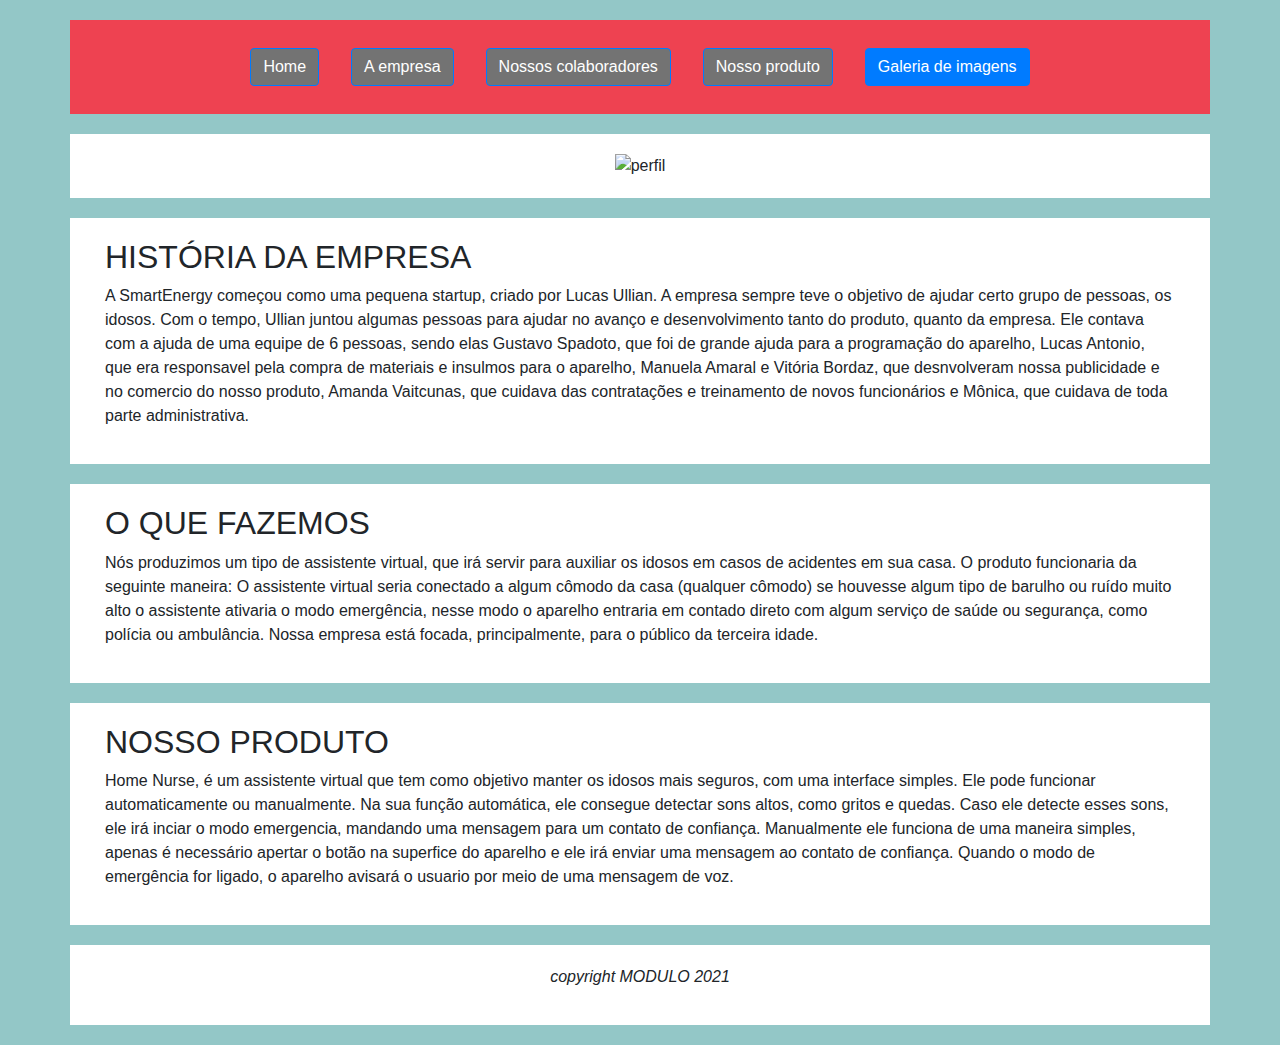
==== index.html @ ae31c32c "cor de fundo dos botoes" ====
<!DOCTYPE html>
<html lang="pt-br">
<head>
    <meta charset="UTF-8">
    <meta http-equiv="X-UA-Compatible" content="IE=edge">
    <meta name="viewport" content="width=device-width, initial-scale=1.0">
    <link rel="stylesheet" href="https://maxcdn.bootstrapcdn.com/bootstrap/4.0.0/css/bootstrap.min.css" integrity="sha384-Gn5384xqQ1aoWXA+058RXPxPg6fy4IWvTNh0E263XmFcJlSAwiGgFAW/dAiS6JXm" crossorigin="anonymous">
    <link rel="stylesheet" href="CSS/estilo.css">
    <link rel="stylesheet" href="CSS/estilo_index.css">
    <title>Site Organização</title>
</head>
<body>
    <div class="container">
        <div class="row d-flex justify-content-center" id="conteudo">
            <nav class="nav">
                <li class="nav-item">
                    <a class="nav-link" href="index.html"><button type="button" class="corfundobotao btn btn-primary">Home</button></a>
                </li>
                <li class="nav-item">
                    <a class="nav-link" href="empresa.html"><button type="button" class="corfundobotao btn btn-primary">A empresa</button></a>
                </li>
                <li class="nav-item">
                    <a class="nav-link" href="funcionarios.html"><button type="button" class="corfundobotao btn btn-primary">Nossos colaboradores</button></a>
                </li>
                <li class="nav-item">
                    <a class="nav-link" href="produto.html"><button type="button" class="corfundobotao btn btn-primary">Nosso produto</button></a>
                </li>
                <li class="nav-item">
                    <a class="nav-link" href="galeria.html"><button type="button" class="corfundoboto btn btn-primary">Galeria de imagens</button></a>
                </li>
            </nav>
        </div>
        <div class="row">
            <div class="col d-flex justify-content-center">
                <img class="img-fluid" src="MEDIA/imgs/banner.jpg" height="100%" width="auto" alt="perfil">
            </div>
        </div>
        <div class="row" id="">
            <div class="col">
                <h2>HISTÓRIA DA EMPRESA</h2>
                <p>A SmartEnergy começou  como uma pequena startup, criado por Lucas Ullian. A empresa sempre teve o objetivo de ajudar certo grupo de pessoas, os idosos. Com o tempo, Ullian juntou algumas pessoas para ajudar no avanço e desenvolvimento tanto do produto, quanto da empresa. Ele contava com a ajuda de uma equipe de 6 pessoas, sendo elas Gustavo Spadoto, que foi de grande ajuda para a programação do aparelho, Lucas Antonio, que era responsavel pela compra de materiais e insulmos para o aparelho, Manuela Amaral e Vitória Bordaz, que desnvolveram nossa publicidade e no comercio do nosso produto, Amanda Vaitcunas, que cuidava das contratações e treinamento de novos funcionários e Mônica, que cuidava de toda parte administrativa.</p>
            </div>
        </div>
        <div class="row" id="">
            <div class="col">
                <h2>O QUE FAZEMOS</h2>
                <p>Nós produzimos um tipo de assistente virtual, que irá servir para auxiliar os idosos em casos de acidentes em sua casa. O produto funcionaria da seguinte maneira: O assistente virtual seria conectado a algum cômodo da casa (qualquer cômodo) se houvesse algum tipo de barulho ou ruído muito alto o assistente ativaria o modo emergência, nesse modo o aparelho entraria em contado direto com algum serviço de saúde ou segurança, como polícia ou ambulância. Nossa empresa está focada, principalmente, para o público da terceira idade.
</p>
            </div>
        </div>
        <div class="row" id="">
            <div class="col">
                <h2>NOSSO PRODUTO</h2>
                <p>Home Nurse, é um assistente virtual que tem como objetivo manter os idosos mais seguros, com uma interface simples. Ele pode funcionar automaticamente ou manualmente.
Na sua função automática, ele consegue detectar sons altos, como gritos e quedas. Caso ele detecte esses sons, ele irá inciar o modo emergencia, mandando uma mensagem para um contato de confiança.
Manualmente ele funciona de uma maneira simples, apenas é necessário apertar o botão na superfice do aparelho e ele irá enviar uma mensagem ao contato de confiança.
Quando o modo de emergência for ligado, o aparelho avisará o usuario por meio de uma mensagem de voz.</p>
            </div>
        </div>
    </div>
    <footer>
        <div class="container">
            <div class="row" id="">
                <div class="col d-flex justify-content-center">
                    <p><i class="fa fa-copyright" aria-hidden="true">copyright MODULO 2021</i></p>
                </div>
            </div>
        </div>
    </footer>

    <script src="JS/script.js"></script>
    <script src="JS/script_index.js"></script>
    <script src="https://code.jquery.com/jquery-3.2.1.slim.min.js" integrity="sha384-KJ3o2DKtIkvYIK3UENzmM7KCkRr/rE9/Qpg6aAZGJwFDMVNA/GpGFF93hXpG5KkN" crossorigin="anonymous"></script>
    <script src="https://cdnjs.cloudflare.com/ajax/libs/popper.js/1.12.9/umd/popper.min.js" integrity="sha384-ApNbgh9B+Y1QKtv3Rn7W3mgPxhU9K/ScQsAP7hUibX39j7fakFPskvXusvfa0b4Q" crossorigin="anonymous"></script>
    <script src="https://maxcdn.bootstrapcdn.com/bootstrap/4.0.0/js/bootstrap.min.js" integrity="sha384-JZR6Spejh4U02d8jOt6vLEHfe/JQGiRRSQQxSfFWpi1MquVdAyjUar5+76PVCmYl" crossorigin="anonymous"></script>
</body>
</html>
---- CSS/estilo.css ----
body{
    background-color: #93C7C7;
}
.row{
    margin-bottom: 20px;
    padding: 20px;
    background-color: white;
}
.col{
    background-color: white; 
}
.col-4{
    background-color: white; 
}
.col-8{
    background-color: white; 
}
.container{
    margin-top:20px;
    border-radius: 15px;
    margin-bottom:20px;
}
#conteudo{
    background-color:#EE4251;
}
.corfundobotao{
    background-color: #737373;
    color: : #17467B;
    border-color: : #737373;
}
.corfundobotao:hover{
    background-color: #737373;
    color: ;
    border-color: ;
}
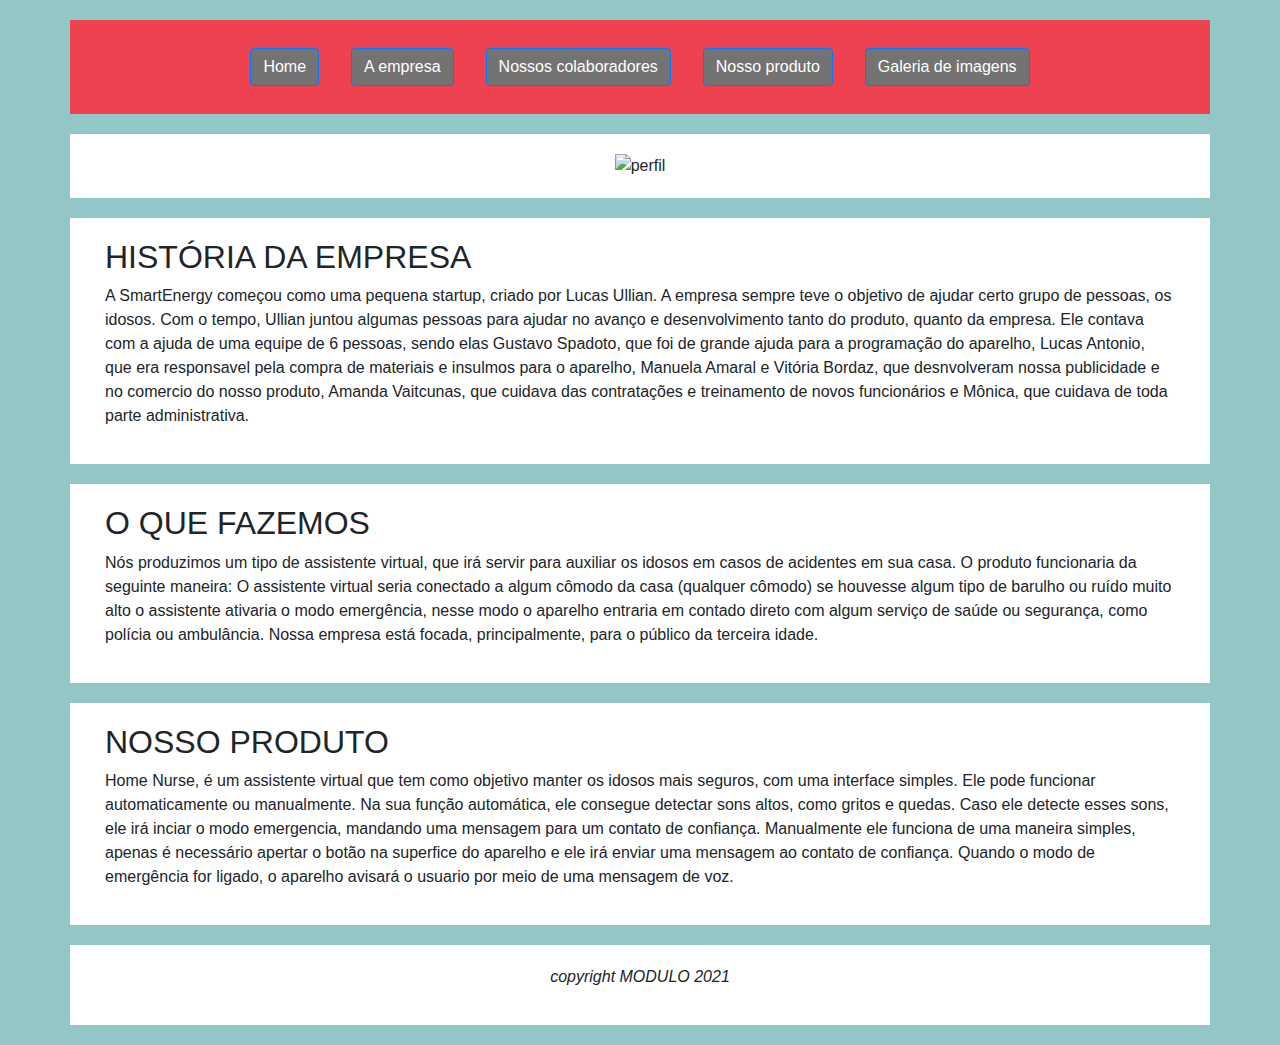
==== commit 18152eee: "cor botao" ====
--- a/index.html
+++ b/index.html
@@ -26,7 +26,7 @@
                     <a class="nav-link" href="produto.html"><button type="button" class="corfundobotao btn btn-primary">Nosso produto</button></a>
                 </li>
                 <li class="nav-item">
-                    <a class="nav-link" href="galeria.html"><button type="button" class="corfundoboto btn btn-primary">Galeria de imagens</button></a>
+                    <a class="nav-link" href="galeria.html"><button type="button" class="corfundobotao btn btn-primary">Galeria de imagens</button></a>
                 </li>
             </nav>
         </div>
--- a/CSS/estilo.css
+++ b/CSS/estilo.css
@@ -25,7 +25,7 @@
 }
 .corfundobotao{
     background-color: #737373;
-    color: : #17467B;
+    color: : #black;
     border-color: : #737373;
 }
 .corfundobotao:hover{
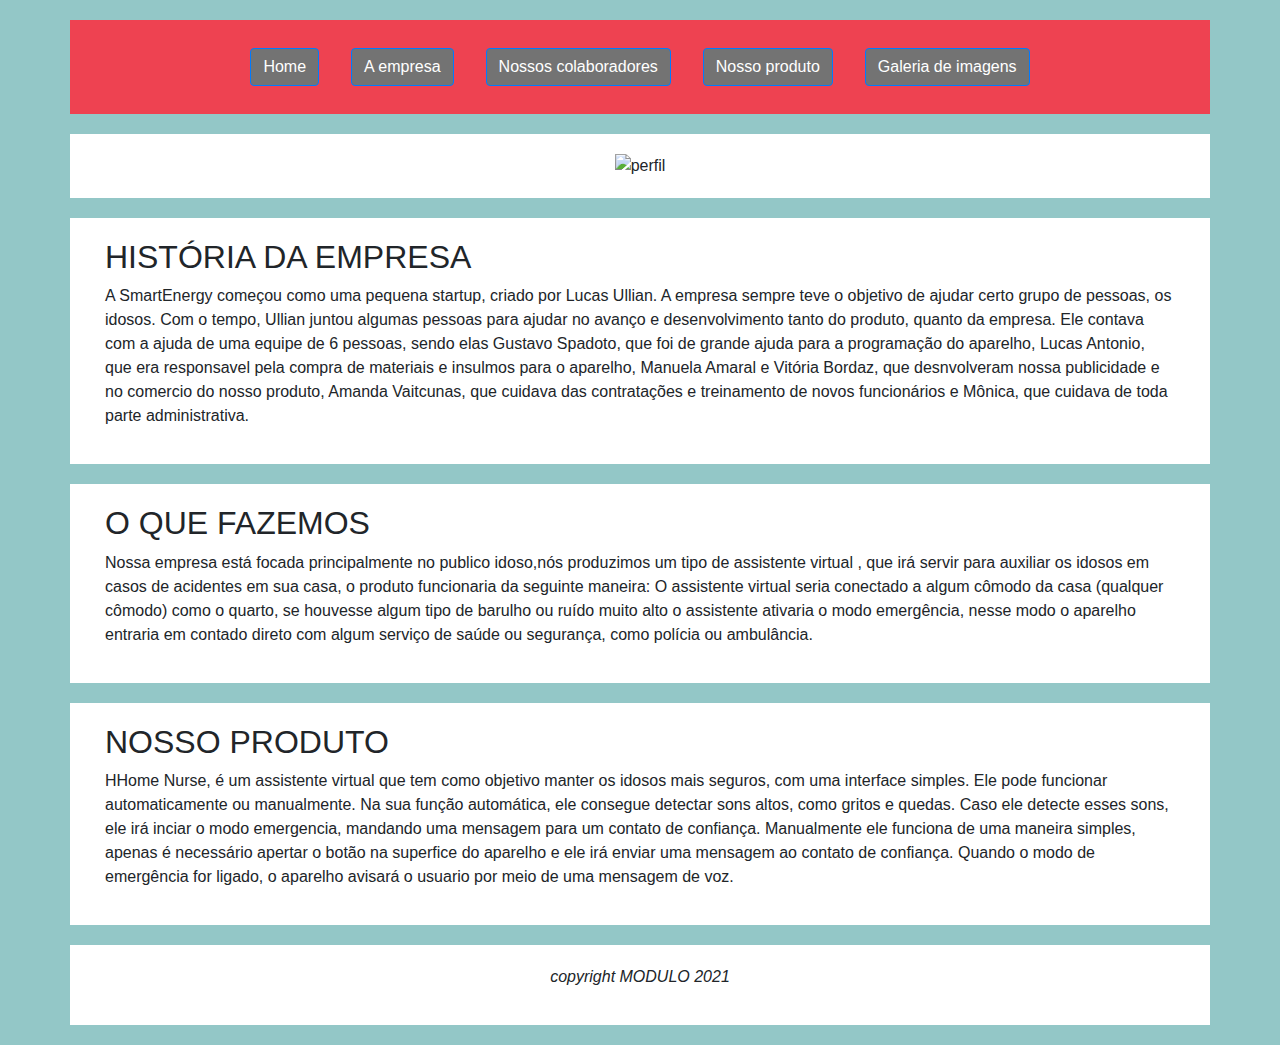
==== commit 0e915f0b: "textos principais" ====
--- a/index.html
+++ b/index.html
@@ -44,17 +44,17 @@
         <div class="row" id="">
             <div class="col">
                 <h2>O QUE FAZEMOS</h2>
-                <p>Nós produzimos um tipo de assistente virtual, que irá servir para auxiliar os idosos em casos de acidentes em sua casa. O produto funcionaria da seguinte maneira: O assistente virtual seria conectado a algum cômodo da casa (qualquer cômodo) se houvesse algum tipo de barulho ou ruído muito alto o assistente ativaria o modo emergência, nesse modo o aparelho entraria em contado direto com algum serviço de saúde ou segurança, como polícia ou ambulância. Nossa empresa está focada, principalmente, para o público da terceira idade.
+                <p>Nossa empresa está focada principalmente no publico idoso,nós produzimos um tipo de assistente virtual , que irá servir para auxiliar os idosos em casos de acidentes em sua casa, o produto funcionaria da seguinte maneira: O assistente virtual seria conectado a algum cômodo da casa (qualquer cômodo) como o quarto, se houvesse algum tipo de barulho ou ruído muito alto o assistente ativaria o modo emergência, nesse modo o aparelho entraria em contado direto com algum serviço de saúde ou segurança, como polícia ou ambulância.
 </p>
             </div>
         </div>
         <div class="row" id="">
             <div class="col">
                 <h2>NOSSO PRODUTO</h2>
-                <p>Home Nurse, é um assistente virtual que tem como objetivo manter os idosos mais seguros, com uma interface simples. Ele pode funcionar automaticamente ou manualmente.
-Na sua função automática, ele consegue detectar sons altos, como gritos e quedas. Caso ele detecte esses sons, ele irá inciar o modo emergencia, mandando uma mensagem para um contato de confiança.
-Manualmente ele funciona de uma maneira simples, apenas é necessário apertar o botão na superfice do aparelho e ele irá enviar uma mensagem ao contato de confiança.
-Quando o modo de emergência for ligado, o aparelho avisará o usuario por meio de uma mensagem de voz.</p>
+                <p>HHome Nurse, é um assistente virtual que tem como objetivo manter os idosos mais seguros, com uma interface simples. Ele pode funcionar automaticamente ou manualmente.
+                    Na sua função automática, ele consegue detectar sons altos, como gritos e quedas. Caso ele detecte esses sons, ele irá inciar o modo emergencia, mandando uma mensagem para um contato de confiança.
+                    Manualmente ele funciona de uma maneira simples, apenas é necessário apertar o botão na superfice do aparelho e ele irá enviar uma mensagem ao contato de confiança.
+                    Quando o modo de emergência for ligado, o aparelho avisará o usuario por meio de uma mensagem de voz.</p>
             </div>
         </div>
     </div>
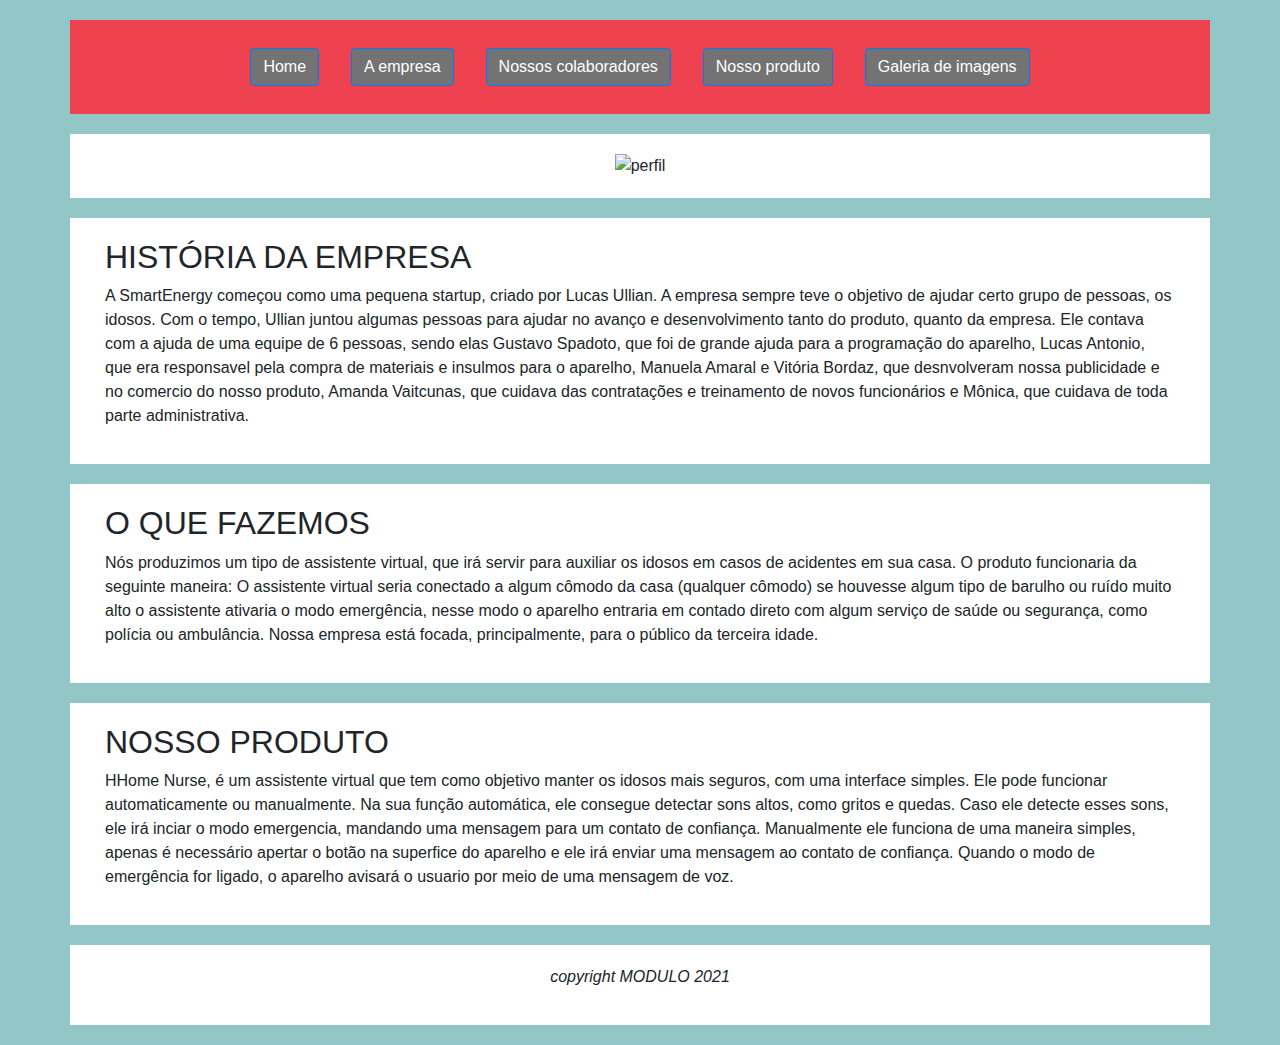
==== commit 81d7ecbe: "textos" ====
--- a/index.html
+++ b/index.html
@@ -44,7 +44,7 @@
         <div class="row" id="">
             <div class="col">
                 <h2>O QUE FAZEMOS</h2>
-                <p>Nossa empresa está focada principalmente no publico idoso,nós produzimos um tipo de assistente virtual , que irá servir para auxiliar os idosos em casos de acidentes em sua casa, o produto funcionaria da seguinte maneira: O assistente virtual seria conectado a algum cômodo da casa (qualquer cômodo) como o quarto, se houvesse algum tipo de barulho ou ruído muito alto o assistente ativaria o modo emergência, nesse modo o aparelho entraria em contado direto com algum serviço de saúde ou segurança, como polícia ou ambulância.
+                <p>Nós produzimos um tipo de assistente virtual, que irá servir para auxiliar os idosos em casos de acidentes em sua casa. O produto funcionaria da seguinte maneira: O assistente virtual seria conectado a algum cômodo da casa (qualquer cômodo) se houvesse algum tipo de barulho ou ruído muito alto o assistente ativaria o modo emergência, nesse modo o aparelho entraria em contado direto com algum serviço de saúde ou segurança, como polícia ou ambulância. Nossa empresa está focada, principalmente, para o público da terceira idade.
 </p>
             </div>
         </div>
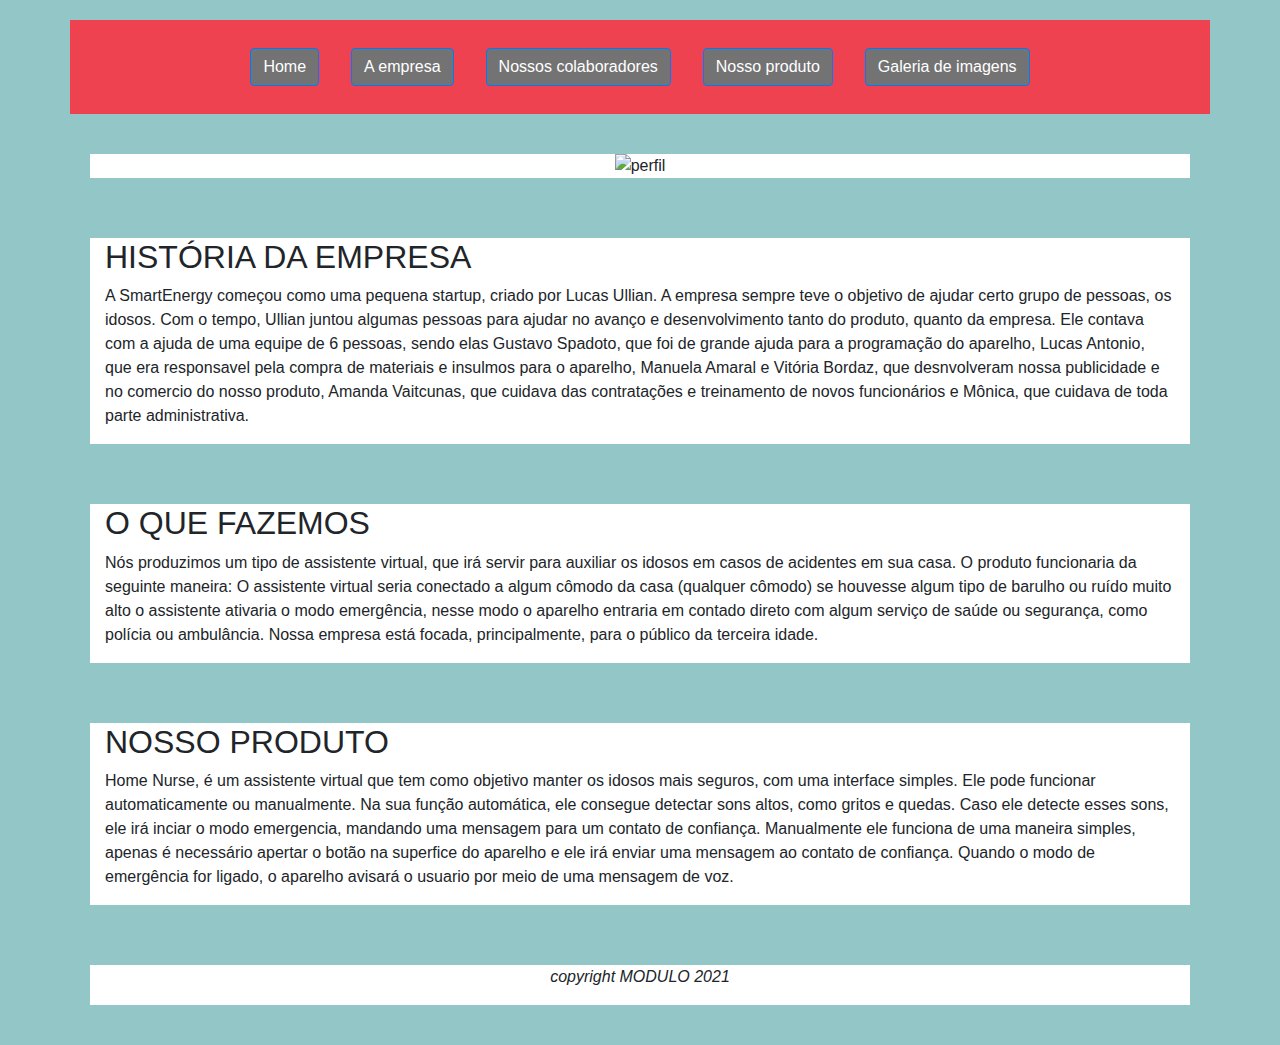
==== commit 104dde1a: "cor em volta dos textos e imagens inuteis" ====
--- a/index.html
+++ b/index.html
@@ -51,7 +51,7 @@
         <div class="row" id="">
             <div class="col">
                 <h2>NOSSO PRODUTO</h2>
-                <p>HHome Nurse, é um assistente virtual que tem como objetivo manter os idosos mais seguros, com uma interface simples. Ele pode funcionar automaticamente ou manualmente.
+                <p>Home Nurse, é um assistente virtual que tem como objetivo manter os idosos mais seguros, com uma interface simples. Ele pode funcionar automaticamente ou manualmente.
                     Na sua função automática, ele consegue detectar sons altos, como gritos e quedas. Caso ele detecte esses sons, ele irá inciar o modo emergencia, mandando uma mensagem para um contato de confiança.
                     Manualmente ele funciona de uma maneira simples, apenas é necessário apertar o botão na superfice do aparelho e ele irá enviar uma mensagem ao contato de confiança.
                     Quando o modo de emergência for ligado, o aparelho avisará o usuario por meio de uma mensagem de voz.</p>
--- a/CSS/estilo.css
+++ b/CSS/estilo.css
@@ -4,7 +4,7 @@
 .row{
     margin-bottom: 20px;
     padding: 20px;
-    background-color: white;
+    background-color: #93C7C7;
 }
 .col{
     background-color: white; 
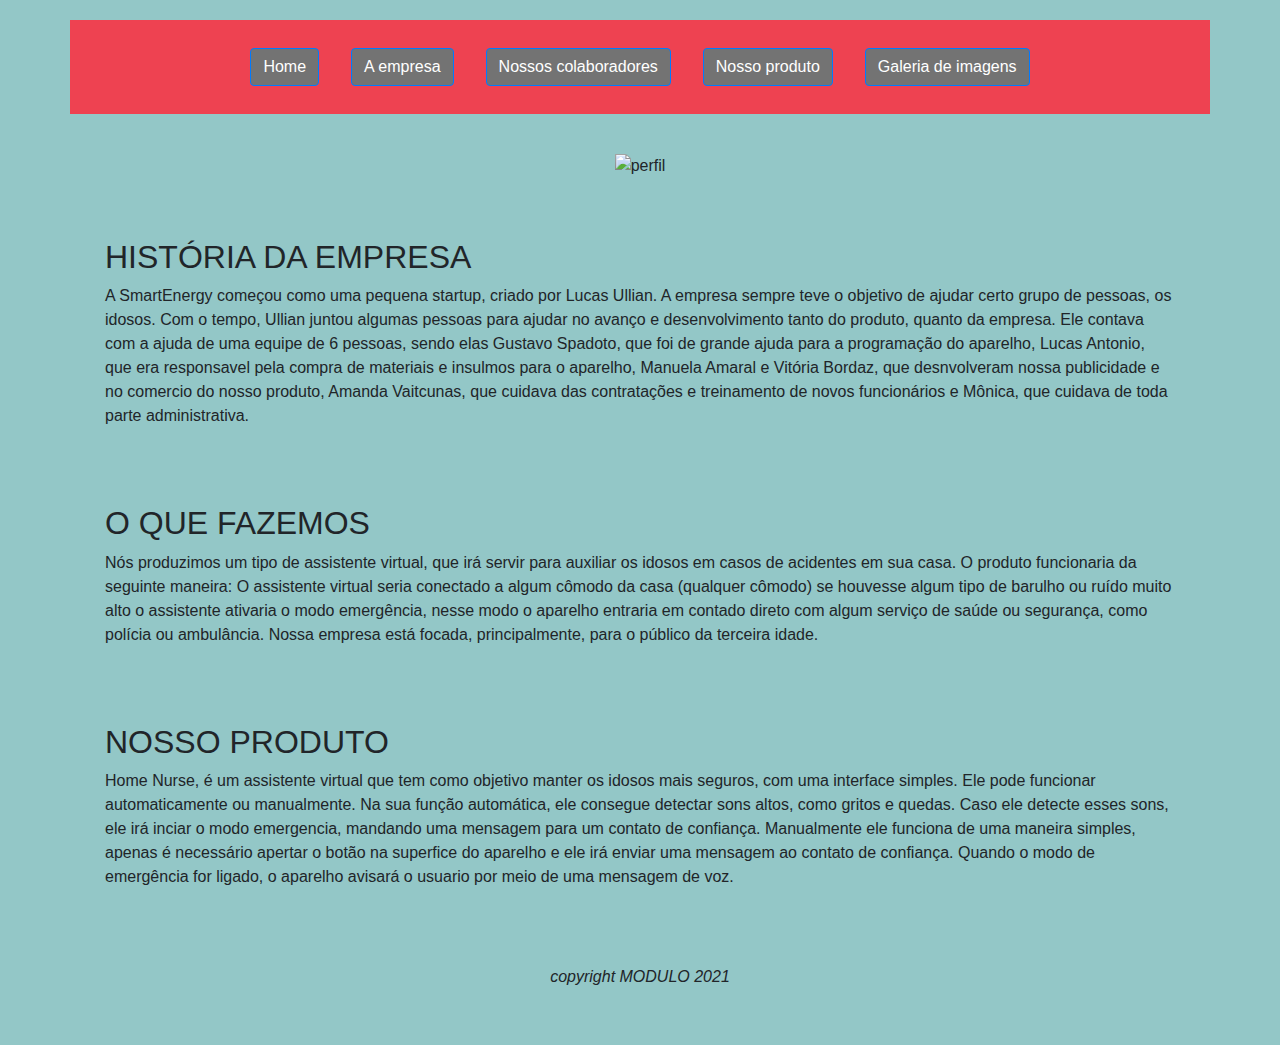
==== commit 2525d739: "titulo do site" ====
--- a/index.html
+++ b/index.html
@@ -7,7 +7,7 @@
     <link rel="stylesheet" href="https://maxcdn.bootstrapcdn.com/bootstrap/4.0.0/css/bootstrap.min.css" integrity="sha384-Gn5384xqQ1aoWXA+058RXPxPg6fy4IWvTNh0E263XmFcJlSAwiGgFAW/dAiS6JXm" crossorigin="anonymous">
     <link rel="stylesheet" href="CSS/estilo.css">
     <link rel="stylesheet" href="CSS/estilo_index.css">
-    <title>Site Organização</title>
+    <title>SMART ENERGY</title>
 </head>
 <body>
     <div class="container">
--- a/CSS/estilo.css
+++ b/CSS/estilo.css
@@ -7,13 +7,13 @@
     background-color: #93C7C7;
 }
 .col{
-    background-color: white; 
+    background-color: #93C7C7; 
 }
 .col-4{
-    background-color: white; 
+    background-color: #93C7C7; 
 }
 .col-8{
-    background-color: white; 
+    background-color: #93C7C7; 
 }
 .container{
     margin-top:20px;
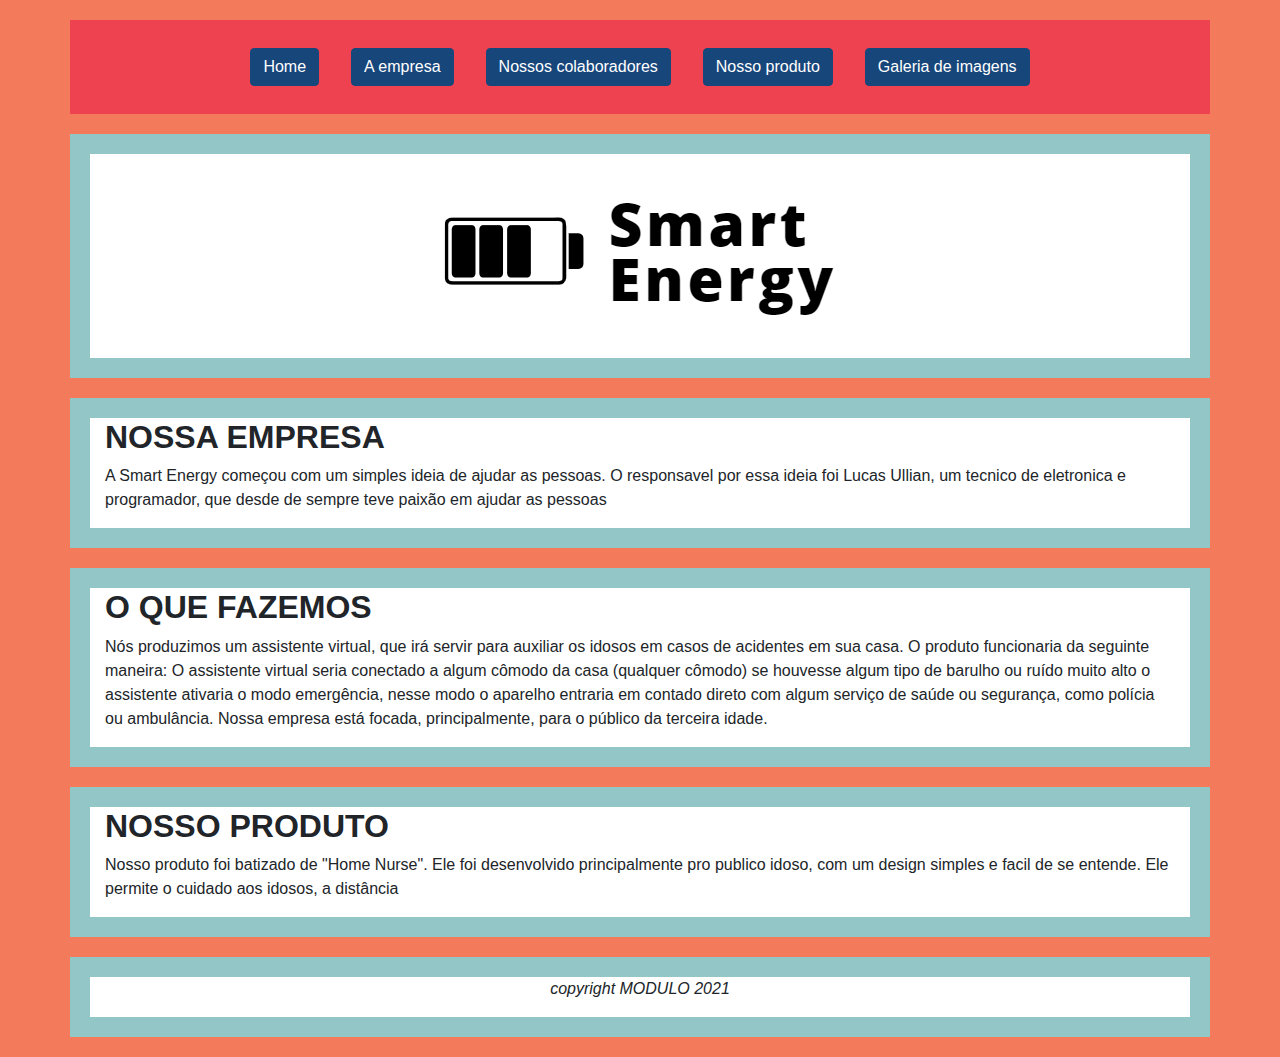
==== commit 1144d38d: "Add files via upload" ====
--- a/index.html
+++ b/index.html
@@ -32,29 +32,26 @@
         </div>
         <div class="row">
             <div class="col d-flex justify-content-center">
-                <img class="img-fluid" src="MEDIA/imgs/banner.jpg" height="100%" width="auto" alt="perfil">
+                <img class="img-fluid" src="MEDIA/imgs/LOGO.png" height="100%" width="auto" alt="perfil">
             </div>
         </div>
         <div class="row" id="">
             <div class="col">
-                <h2>HISTÓRIA DA EMPRESA</h2>
-                <p>A SmartEnergy começou  como uma pequena startup, criado por Lucas Ullian. A empresa sempre teve o objetivo de ajudar certo grupo de pessoas, os idosos. Com o tempo, Ullian juntou algumas pessoas para ajudar no avanço e desenvolvimento tanto do produto, quanto da empresa. Ele contava com a ajuda de uma equipe de 6 pessoas, sendo elas Gustavo Spadoto, que foi de grande ajuda para a programação do aparelho, Lucas Antonio, que era responsavel pela compra de materiais e insulmos para o aparelho, Manuela Amaral e Vitória Bordaz, que desnvolveram nossa publicidade e no comercio do nosso produto, Amanda Vaitcunas, que cuidava das contratações e treinamento de novos funcionários e Mônica, que cuidava de toda parte administrativa.</p>
+                <h2><b>NOSSA EMPRESA</b></h2>
+                <p>A Smart Energy começou com um simples ideia de ajudar as pessoas. O responsavel por essa ideia foi Lucas Ullian, um tecnico de eletronica e programador, que desde de sempre teve paixão em ajudar as pessoas</p>
             </div>
         </div>
         <div class="row" id="">
             <div class="col">
-                <h2>O QUE FAZEMOS</h2>
-                <p>Nós produzimos um tipo de assistente virtual, que irá servir para auxiliar os idosos em casos de acidentes em sua casa. O produto funcionaria da seguinte maneira: O assistente virtual seria conectado a algum cômodo da casa (qualquer cômodo) se houvesse algum tipo de barulho ou ruído muito alto o assistente ativaria o modo emergência, nesse modo o aparelho entraria em contado direto com algum serviço de saúde ou segurança, como polícia ou ambulância. Nossa empresa está focada, principalmente, para o público da terceira idade.
+                <h2><b>O QUE FAZEMOS</b></h2>
+                <p>Nós produzimos um assistente virtual, que irá servir para auxiliar os idosos em casos de acidentes em sua casa. O produto funcionaria da seguinte maneira: O assistente virtual seria conectado a algum cômodo da casa (qualquer cômodo) se houvesse algum tipo de barulho ou ruído muito alto o assistente ativaria o modo emergência, nesse modo o aparelho entraria em contado direto com algum serviço de saúde ou segurança, como polícia ou ambulância. Nossa empresa está focada, principalmente, para o público da terceira idade.
 </p>
             </div>
         </div>
         <div class="row" id="">
             <div class="col">
-                <h2>NOSSO PRODUTO</h2>
-                <p>Home Nurse, é um assistente virtual que tem como objetivo manter os idosos mais seguros, com uma interface simples. Ele pode funcionar automaticamente ou manualmente.
-                    Na sua função automática, ele consegue detectar sons altos, como gritos e quedas. Caso ele detecte esses sons, ele irá inciar o modo emergencia, mandando uma mensagem para um contato de confiança.
-                    Manualmente ele funciona de uma maneira simples, apenas é necessário apertar o botão na superfice do aparelho e ele irá enviar uma mensagem ao contato de confiança.
-                    Quando o modo de emergência for ligado, o aparelho avisará o usuario por meio de uma mensagem de voz.</p>
+                <h2><b>NOSSO PRODUTO</b></h2>
+                <p>Nosso produto foi batizado de "Home Nurse". Ele foi desenvolvido principalmente pro publico idoso, com um design simples e facil de se entende. Ele permite o cuidado aos idosos, a distância</p>
             </div>
         </div>
     </div>
--- a/CSS/estilo.css
+++ b/CSS/estilo.css
@@ -7,13 +7,13 @@
     background-color: #93C7C7;
 }
 .col{
-    background-color: #93C7C7; 
+    background-color: white; 
 }
 .col-4{
-    background-color: #93C7C7; 
+    background-color: white; 
 }
 .col-8{
-    background-color: #93C7C7; 
+    background-color: white; 
 }
 .container{
     margin-top:20px;
@@ -24,12 +24,12 @@
     background-color:#EE4251;
 }
 .corfundobotao{
-    background-color: #737373;
-    color: : #black;
-    border-color: : #737373;
+    background-color: #17467B;
+    color: rgb(255, 255, 255);
+    border-color:  #17467B;
 }
 .corfundobotao:hover{
-    background-color: #737373;
-    color: ;
-    border-color: ;
+    background-color: #17467B;
+    color:  rgb(255, 255, 255);
+    border-color: #17467B; 
 }--- a/CSS/estilo_index.css
+++ b/CSS/estilo_index.css
@@ -0,0 +1,10 @@
+body{
+    background-color: #F47A5C;
+}
+.col{
+    background-color: #ffffff;
+}
+.container{
+    margin-top:20px;
+    border-radius: 15px;
+}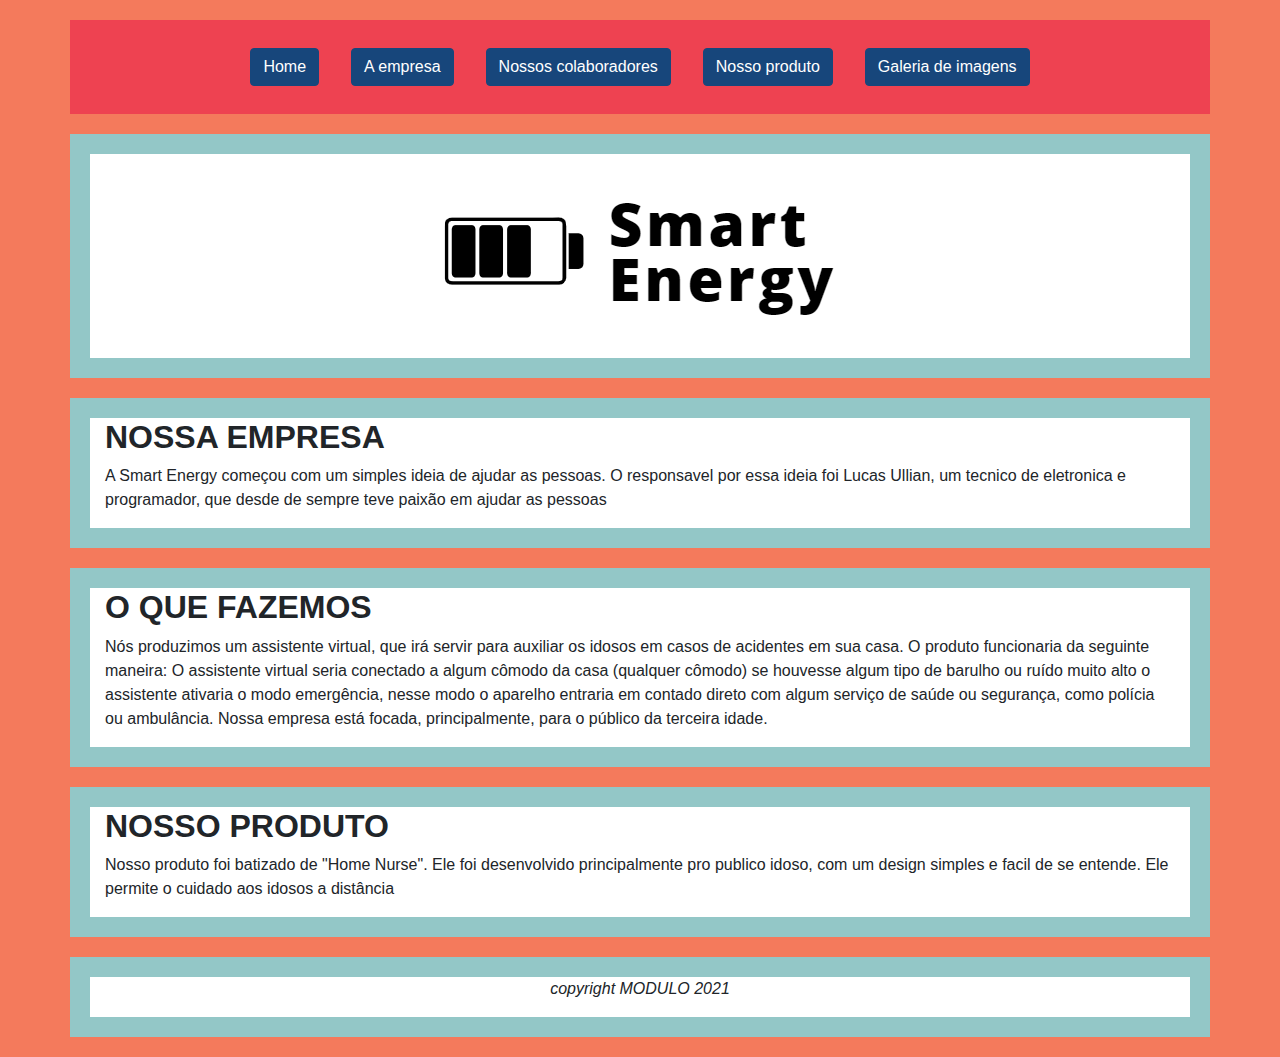
==== commit f852841b: "Add files via upload" ====
--- a/index.html
+++ b/index.html
@@ -51,7 +51,7 @@
         <div class="row" id="">
             <div class="col">
                 <h2><b>NOSSO PRODUTO</b></h2>
-                <p>Nosso produto foi batizado de "Home Nurse". Ele foi desenvolvido principalmente pro publico idoso, com um design simples e facil de se entende. Ele permite o cuidado aos idosos, a distância</p>
+                <p>Nosso produto foi batizado de "Home Nurse". Ele foi desenvolvido principalmente pro publico idoso, com um design simples e facil de se entende. Ele permite o cuidado aos idosos a distância</p>
             </div>
         </div>
     </div>
